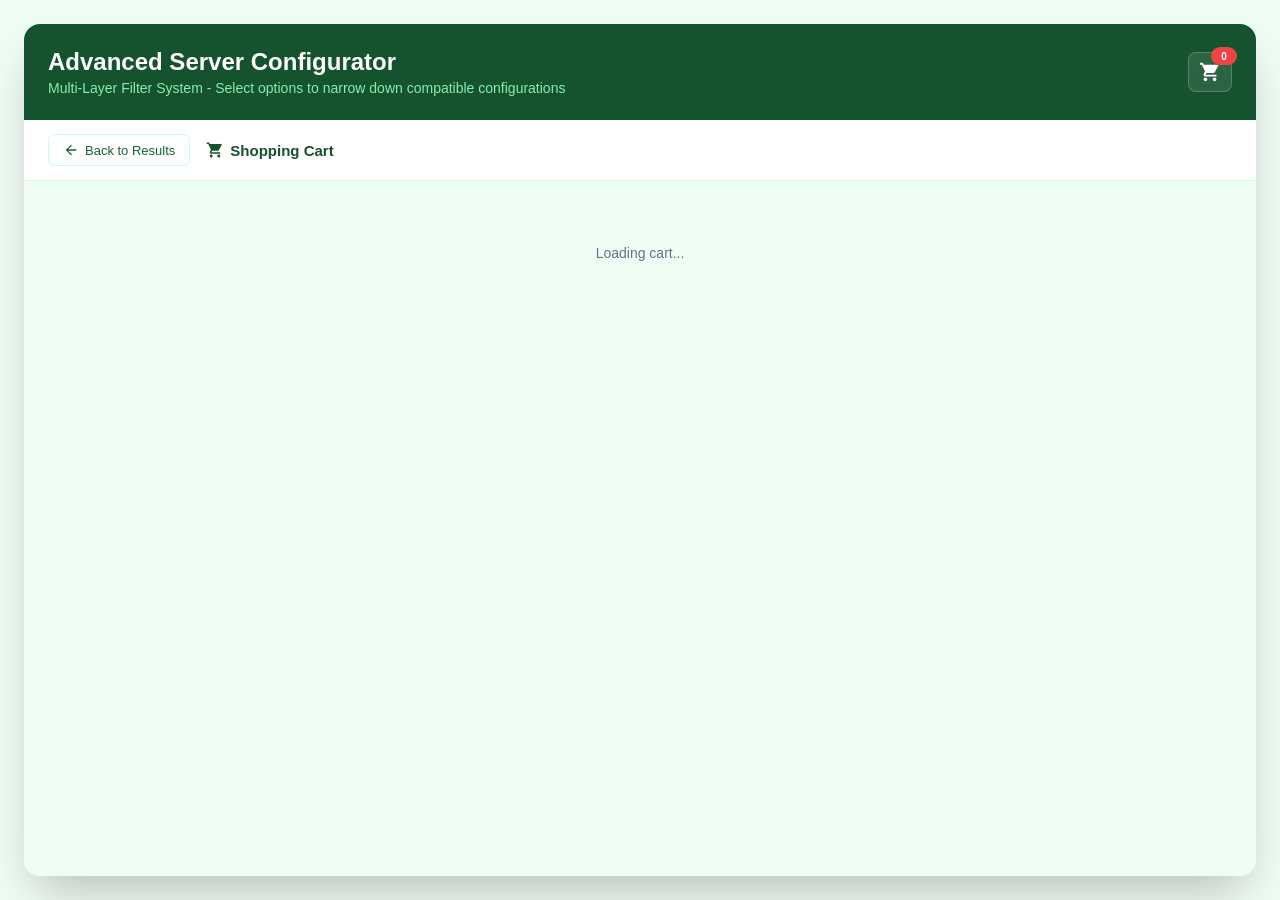
==== cart.html @ d04871ca "refactor: split SPA into 3 pages with green theme and UI fixes - Split single-page app into index.ht" ====
<!DOCTYPE html>
<html lang="zh-TW">
<head>
    <meta charset="UTF-8">
    <title>Server Configurator - Shopping Cart</title>
    <link rel="stylesheet" href="styles.css">
    <script src="https://cdn.sheetjs.com/xlsx-0.20.3/package/dist/xlsx.full.min.js"></script>
    <script src="app.js"></script>
</head>
<body>
    <div class="configurator-wrapper">
        <div class="configurator-header">
            <div class="header-content">
                <div>
                    <h1>Advanced Server Configurator</h1>
                    <p>Multi-Layer Filter System - Select options to narrow down compatible configurations</p>
                </div>
                <button class="cart-icon-btn" onclick="window.location.href='cart.html'" title="Shopping Cart">
                    <svg xmlns="http://www.w3.org/2000/svg" viewBox="0 0 24 24" width="22" height="22" fill="#fff">
                        <path d="M7 18c-1.1 0-1.99.9-1.99 2S5.9 22 7 22s2-.9 2-2-.9-2-2-2zM1 2v2h2l3.6 7.59-1.35 2.45c-.16.28-.25.61-.25.96 0 1.1.9 2 2 2h12v-2H7.42c-.14 0-.25-.11-.25-.25l.03-.12.9-1.63h7.45c.75 0 1.41-.41 1.75-1.03l3.58-6.49A1.003 1.003 0 0 0 20 4H5.21l-.94-2H1zm16 16c-1.1 0-1.99.9-1.99 2s.89 2 1.99 2 2-.9 2-2-.9-2-2-2z"/>
                    </svg>
                    <span class="cart-badge" id="cart-badge">0</span>
                </button>
            </div>
        </div>

        <div class="configurator-body">
            <div id="page-cart" style="display: flex; flex-direction: column; flex: 1; min-height: 0;">
                <div class="page-toolbar">
                    <button class="toolbar-back-btn" onclick="window.location.href='index.html'">
                        <svg xmlns="http://www.w3.org/2000/svg" viewBox="0 0 24 24" width="16" height="16" fill="currentColor"><path d="M20 11H7.83l5.59-5.59L12 4l-8 8 8 8 1.41-1.41L7.83 13H20v-2z"/></svg>
                        Back to Results
                    </button>
                    <span class="toolbar-title">
                        <svg xmlns="http://www.w3.org/2000/svg" viewBox="0 0 24 24" width="18" height="18" fill="currentColor"><path d="M7 18c-1.1 0-1.99.9-1.99 2S5.9 22 7 22s2-.9 2-2-.9-2-2-2zM1 2v2h2l3.6 7.59-1.35 2.45c-.16.28-.25.61-.25.96 0 1.1.9 2 2 2h12v-2H7.42c-.14 0-.25-.11-.25-.25l.03-.12.9-1.63h7.45c.75 0 1.41-.41 1.75-1.03l3.58-6.49A1.003 1.003 0 0 0 20 4H5.21l-.94-2H1zm16 16c-1.1 0-1.99.9-1.99 2s.89 2 1.99 2 2-.9 2-2-.9-2-2-2z"/></svg>
                        Shopping Cart
                    </span>
                </div>
                <div class="page-scroll-area" id="cart-content">
                    <div class="loading-indicator">Loading cart...</div>
                </div>
            </div>
        </div>
    </div>

<script>
// ============================================
// Initialize Cart Page
// ============================================
function initCart() {
    updateCartBadge();
    renderCart();
}

// ============================================
// Cart Rendering
// ============================================
function renderCart() {
    const content = document.getElementById('cart-content');
    if (cartItems.length === 0) {
        content.innerHTML = `<div class="cart-empty">
            <svg xmlns="http://www.w3.org/2000/svg" viewBox="0 0 24 24" width="56" height="56" fill="#cbd5e1">
                <path d="M7 18c-1.1 0-1.99.9-1.99 2S5.9 22 7 22s2-.9 2-2-.9-2-2-2zM1 2v2h2l3.6 7.59-1.35 2.45c-.16.28-.25.61-.25.96 0 1.1.9 2 2 2h12v-2H7.42c-.14 0-.25-.11-.25-.25l.03-.12.9-1.63h7.45c.75 0 1.41-.41 1.75-1.03l3.58-6.49A1.003 1.003 0 0 0 20 4H5.21l-.94-2H1zm16 16c-1.1 0-1.99.9-1.99 2s.89 2 1.99 2 2-.9 2-2-.9-2-2-2z"/>
            </svg>
            <p style="font-size:15px;font-weight:600;color:#475569;margin:12px 0 4px;">Your cart is empty</p>
            <p style="font-size:13px;color:#94a3b8;margin:0;">Configure a server model and save it to your cart.</p>
            <button class="btn btn-submit" onclick="window.location.href='index.html'" style="margin-top:16px;">Browse Models</button>
        </div>`;
        return;
    }

    const lm = buildLabelMap();
    const confirmed = cartItems.filter(i => i.status === 'confirmed').length;
    const drafts = cartItems.filter(i => i.status === 'draft').length;

    let html = `<div class="cart-stats">
        <span>${cartItems.length} item(s)</span>
        <span><span style="color:#16a34a;font-weight:500;">${confirmed} confirmed</span> &middot; <span style="color:#d97706;font-weight:500;">${drafts} draft(s)</span></span>
    </div>`;

    cartItems.forEach((item, i) => {
        const product = products.find(p => p.id === item.productId);
        if (!product) return;
        const gpuText = product.gpus > 0 ? product.gpus + '\u00d7 ' + getLabel(lm, 'gpuType', product.gpuType) : 'No GPU';
        const statusCls = item.status === 'confirmed' ? 'badge-confirmed' : 'badge-draft';
        const statusTxt = item.status === 'confirmed' ? 'Confirmed' : 'Draft';

        let configRows = '';
        configSectionDefs.forEach(def => {
            const val = item.config[def.key];
            let displayText;
            if (def.key === 'dimm' && product.dimmSlots === 0) {
                displayText = 'Integrated';
            } else {
                displayText = resolveConfigSummary(def.key, val);
            }
            configRows += `<tr><td class="cart-cfg-label">${def.name}</td><td>${displayText}</td></tr>`;
        });

        html += `<div class="cart-item">
            <div class="cart-item-top">
                <div class="cart-item-title">
                    <strong>${item.productId}</strong>
                    <span class="cart-status-badge ${statusCls}">${statusTxt}</span>
                </div>
                <div class="cart-item-actions">
                    ${item.status === 'draft' ? `<button class="cart-btn-icon cart-btn-confirm" onclick="confirmCartItem(${i})" title="Confirm"><svg xmlns="http://www.w3.org/2000/svg" viewBox="0 0 24 24" width="14" height="14" fill="currentColor"><path d="M9 16.17L4.83 12l-1.42 1.41L9 19 21 7l-1.41-1.41z"/></svg></button>` : ''}
                    <button class="cart-btn-icon cart-btn-edit" onclick="editCartItem(${i})" title="Edit"><svg xmlns="http://www.w3.org/2000/svg" viewBox="0 0 24 24" width="14" height="14" fill="currentColor"><path d="M3 17.25V21h3.75L17.81 9.94l-3.75-3.75L3 17.25zM20.71 7.04a.996.996 0 0 0 0-1.41l-2.34-2.34a.996.996 0 0 0-1.41 0l-1.83 1.83 3.75 3.75 1.83-1.83z"/></svg></button>
                    <button class="cart-btn-icon cart-btn-del" onclick="removeCartItem(${i})" title="Remove"><svg xmlns="http://www.w3.org/2000/svg" viewBox="0 0 24 24" width="14" height="14" fill="currentColor"><path d="M6 19c0 1.1.9 2 2 2h8c1.1 0 2-.9 2-2V7H6v12zM19 4h-3.5l-1-1h-5l-1 1H5v2h14V4z"/></svg></button>
                </div>
            </div>
            <div class="cart-item-badges">
                <span class="result-badge platform">${getLabel(lm, 'platform', product.platform)}</span>
                <span class="result-badge vendor">${getLabel(lm, 'vendor', product.vendor)}</span>
                <span class="result-badge form-factor">${getLabel(lm, 'formFactor', product.formFactor)}</span>
                <span class="result-badge cooling">${getLabel(lm, 'cooling', product.cooling)}</span>
                <span style="font-size:11px;color:#64748b;">${gpuText}</span>
            </div>
            <table class="cart-config-table">
                ${configRows}
            </table>
            <div class="cart-item-time">Updated: ${new Date(item.timestamp).toLocaleString()}</div>
        </div>`;
    });

    content.innerHTML = html;
}

// ============================================
// Cart Actions
// ============================================
function removeCartItem(index) {
    cartItems.splice(index, 1);
    persistCart();
    renderCart();
}

function editCartItem(index) {
    const item = cartItems[index];
    window.location.href = 'configure.html?product=' + encodeURIComponent(item.productId) + '&edit=' + index;
}

function confirmCartItem(index) {
    cartItems[index].status = 'confirmed';
    cartItems[index].timestamp = new Date().toISOString();
    persistCart();
    renderCart();
}

// ============================================
// Start
// ============================================
loadData(initCart);
</script>
</body>
</html>
---- styles.css ----
/* ============================================
   Server Configurator - Styles (Light Green Theme)
   ============================================ */

/* Body */
body {
    background-color: #f0fdf4;
    padding: 24px;
    margin: 0;
    font-family: -apple-system, BlinkMacSystemFont, 'Segoe UI', Roboto, sans-serif;
    overflow: hidden;
    height: 100vh;
    box-sizing: border-box;
}

/* Layout */
.configurator-wrapper {
    max-width: 1400px;
    margin: 0 auto;
    background: #fff;
    box-shadow: 0 25px 50px -12px rgba(0, 0, 0, 0.25);
    border-radius: 16px;
    overflow: hidden;
    display: flex;
    flex-direction: column;
    height: calc(100vh - 48px);
}

.configurator-header {
    background-color: #14532d;
    padding: 24px;
    color: #fff;
}

.header-content {
    display: flex;
    justify-content: space-between;
    align-items: center;
}

.configurator-header h1 {
    font-size: 1.5rem;
    font-weight: 700;
    margin: 0;
}

.configurator-header p {
    color: #86efac;
    font-size: 0.875rem;
    margin: 4px 0 0 0;
}

/* Cart Icon */
.cart-icon-btn {
    position: relative;
    background: rgba(255,255,255,0.1);
    border: 1px solid rgba(255,255,255,0.2);
    border-radius: 8px;
    padding: 8px 10px;
    cursor: pointer;
    transition: all 0.2s ease;
    display: flex;
    align-items: center;
}

.cart-icon-btn:hover {
    background: rgba(255,255,255,0.2);
}

.cart-badge {
    position: absolute;
    top: -6px;
    right: -6px;
    background: #ef4444;
    color: #fff;
    font-size: 10px;
    font-weight: 700;
    min-width: 18px;
    height: 18px;
    border-radius: 9px;
    display: flex;
    align-items: center;
    justify-content: center;
    padding: 0 4px;
}

/* Two-column body */
.configurator-body {
    display: flex;
    gap: 0;
    flex: 1;
    min-height: 0;
}

/* ============================================
   PAGE 1: Filter + Results
   ============================================ */

/* Left: Filter Panel */
.filter-panel {
    width: 340px;
    min-width: 340px;
    padding: 20px;
    border-right: 1px solid #d1fae5;
    overflow-y: auto;
    max-height: calc(100vh - 120px);
}

/* Right: Results Panel */
.results-panel {
    flex: 1;
    padding: 20px 24px;
    overflow-y: auto;
    max-height: calc(100vh - 120px);
    background-color: #f0fdf4;
}

/* Filter Header */
.filter-header {
    display: flex;
    justify-content: space-between;
    align-items: center;
    padding: 0 0 12px 0;
    border-bottom: 1px solid #d1fae5;
    margin-bottom: 12px;
}

.filter-title {
    font-size: 18px;
    font-weight: 700;
    color: #14532d;
}

.filter-reset-btn {
    background: none;
    border: 1px solid #a7f3d0;
    padding: 6px 16px;
    border-radius: 6px;
    color: #166534;
    font-size: 13px;
    cursor: pointer;
    transition: all 0.2s ease;
}

.filter-reset-btn:hover {
    background-color: #dcfce7;
    color: #14532d;
    border-color: #86efac;
}

/* Filter Tags */
.filter-tags-container { margin-bottom: 12px; }
.filter-tags-list { display: flex; flex-wrap: wrap; gap: 6px; }

.filter-tag {
    display: inline-flex;
    align-items: center;
    gap: 5px;
    padding: 3px 9px;
    background-color: #dcfce7;
    color: #166534;
    border-radius: 16px;
    font-size: 11px;
    font-weight: 500;
    cursor: pointer;
    transition: all 0.2s ease;
    border: none;
}

.filter-tag:hover { background-color: #bbf7d0; }
.filter-tag .tag-remove { width: 12px; height: 12px; fill: #166534; }
.filter-tag:hover .tag-remove { fill: #14532d; }

/* Product Count */
.product-count {
    padding: 8px 0;
    font-size: 13px;
    color: #64748b;
    border-bottom: 1px solid #d1fae5;
    margin-bottom: 10px;
}
.product-count strong { color: #14532d; }

/* Filter Option Container */
.filter-option-container { display: flex; flex-direction: column; gap: 6px; }

/* Filter Category */
.product-filter-category {
    border: 1px solid #d1fae5;
    border-radius: 8px;
    overflow: hidden;
}

.product-category-title {
    display: flex;
    justify-content: space-between;
    align-items: center;
    padding: 10px 14px;
    background-color: #f0fdf4;
    cursor: pointer;
    font-weight: 600;
    color: #166534;
    user-select: none;
}

.product-category-title:hover { background-color: #dcfce7; }
.product-category-name { font-size: 13px; }

.filter-icon {
    width: 14px;
    height: 14px;
    fill: #16a34a;
    transition: transform 0.3s ease;
}

.filter-icon.rotate { transform: rotate(180deg); }

/* Sub Menu */
.product-sub-menu {
    display: none;
    flex-direction: column;
    padding: 6px 0;
    margin: 0;
    list-style: none;
    background-color: #fff;
}

.product-sub-menu.active {
    display: flex;
    max-height: 240px;
    overflow-y: auto;
}

.product-sub-menu::-webkit-scrollbar { width: 4px; }
.product-sub-menu::-webkit-scrollbar-track { background: transparent; }
.product-sub-menu::-webkit-scrollbar-thumb { background-color: #a7f3d0; border-radius: 2px; }

.product-filter-item { padding: 3px 14px; }

/* Checkbox */
.gbt-checkbox-wrapper { display: block; }

.gbt-main-checkbox-label {
    display: flex;
    align-items: center;
    gap: 8px;
    cursor: pointer;
    font-size: 13px;
    color: #475569;
    transition: color 0.2s ease;
}

.gbt-main-checkbox-label:hover { color: #14532d; }

.gbt-main-checkbox-container {
    position: relative;
    display: flex;
    align-items: center;
    justify-content: center;
    width: 16px;
    height: 16px;
    flex-shrink: 0;
    border: 2px solid #a7f3d0;
    border-radius: 3px;
    background-color: #fff;
    transition: all 0.2s ease;
}

.gbt-main-checkbox {
    position: absolute;
    opacity: 0;
    width: 100%;
    height: 100%;
    cursor: pointer;
    z-index: 1;
}

.gbt-main-checkbox-check { display: none; pointer-events: none; }
.gbt-main-checkbox:checked + .gbt-main-checkbox-check { display: block; }

.gbt-main-checkbox:checked ~ .gbt-main-checkbox-container,
.gbt-main-checkbox-container:has(.gbt-main-checkbox:checked) {
    background-color: #22c55e;
    border-color: #22c55e;
}

.gbt-main-checkbox-label-text { flex: 1; }

/* Disabled */
.product-filter-item.disabled { opacity: 0.4; pointer-events: none; }
.product-filter-item.disabled .gbt-main-checkbox-label { cursor: not-allowed; color: #94a3b8; }
.product-filter-item.disabled .gbt-main-checkbox-container { background-color: #f1f5f9; border-color: #e2e8f0; }

/* Active Category */
.filter-category-active .product-category-title { background-color: #dcfce7; }
.filter-category-active .filter-icon { transform: rotate(180deg); }

/* Count Badge */
.filter-count-badge {
    display: inline-flex;
    align-items: center;
    justify-content: center;
    min-width: 18px;
    height: 18px;
    padding: 0 5px;
    background-color: #22c55e;
    color: #fff;
    border-radius: 9px;
    font-size: 10px;
    font-weight: 600;
    margin-left: 6px;
}

.option-count {
    font-size: 11px;
    color: #94a3b8;
    margin-left: auto;
    padding-left: 6px;
    white-space: nowrap;
}

/* ============================================
   Results Table
   ============================================ */
.results-header {
    display: flex;
    justify-content: space-between;
    align-items: center;
    margin-bottom: 16px;
    padding-bottom: 12px;
    border-bottom: 1px solid #d1fae5;
}

.results-header h3 { font-size: 18px; font-weight: 700; color: #14532d; margin: 0; }
.results-count { font-size: 13px; color: #64748b; }
.results-count strong { color: #14532d; }

.results-table {
    width: 100%;
    border-collapse: separate;
    border-spacing: 0;
    font-size: 13px;
}

.results-table thead th {
    position: sticky;
    top: 0;
    background-color: #f0fdf4;
    padding: 10px 12px;
    text-align: left;
    font-weight: 600;
    color: #166534;
    font-size: 11px;
    text-transform: uppercase;
    letter-spacing: 0.05em;
    border-bottom: 2px solid #d1fae5;
    white-space: nowrap;
}

.results-table tbody tr { transition: background-color 0.15s ease; }
.results-table tbody tr:hover { background-color: #f0fdf4; }

.results-table tbody td {
    padding: 9px 12px;
    border-bottom: 1px solid #d1fae5;
    color: #334155;
    white-space: nowrap;
}

.results-table tbody td:first-child { font-weight: 600; color: #0f172a; }

.result-row-clickable { cursor: pointer; }

.result-arrow-cell {
    color: #94a3b8;
    text-align: center;
    width: 36px;
}

.result-row-clickable:hover .result-arrow-cell { color: #22c55e; }

/* Result badge */
.result-badge {
    display: inline-block;
    padding: 2px 8px;
    background-color: #f0fdf4;
    border-radius: 4px;
    font-size: 11px;
    color: #64748b;
    white-space: nowrap;
}

.result-badge.platform { background-color: #dcfce7; color: #166534; }
.result-badge.vendor { background-color: #fce7f3; color: #9d174d; }
.result-badge.gpu { background-color: #dbeafe; color: #1e40af; }
.result-badge.cooling { background-color: #fef3c7; color: #92400e; }
.result-badge.form-factor { background-color: #ede9fe; color: #5b21b6; }

/* Empty & loading */
.results-empty { text-align: center; padding: 60px 20px; color: #94a3b8; }
.results-empty svg { width: 48px; height: 48px; fill: #a7f3d0; margin-bottom: 12px; }
.results-empty p { font-size: 14px; margin: 0; }
.loading-indicator { text-align: center; padding: 40px 20px; color: #64748b; font-size: 14px; }

/* ============================================
   PAGE 2 & 3: Shared toolbar / layout
   ============================================ */
.page-toolbar {
    display: flex;
    align-items: center;
    gap: 16px;
    padding: 14px 24px;
    background: #fff;
    border-bottom: 1px solid #d1fae5;
    flex-shrink: 0;
}

.toolbar-back-btn {
    display: inline-flex;
    align-items: center;
    gap: 6px;
    background: none;
    border: 1px solid #d1fae5;
    padding: 7px 14px;
    border-radius: 6px;
    color: #166534;
    font-size: 13px;
    font-weight: 500;
    cursor: pointer;
    transition: all 0.15s ease;
}

.toolbar-back-btn:hover { background: #dcfce7; color: #14532d; border-color: #86efac; }

.toolbar-title {
    display: flex;
    align-items: center;
    gap: 6px;
    font-size: 15px;
    font-weight: 700;
    color: #14532d;
}

.page-scroll-area {
    flex: 1;
    overflow-y: auto;
    padding: 24px;
    background: #f0fdf4;
}

.page-action-bar {
    display: flex;
    justify-content: flex-end;
    align-items: center;
    gap: 10px;
    padding: 14px 24px;
    background: #fff;
    border-top: 1px solid #d1fae5;
    flex-shrink: 0;
}

/* Buttons */
.btn {
    display: inline-flex;
    align-items: center;
    gap: 6px;
    padding: 9px 20px;
    border-radius: 6px;
    font-size: 13px;
    font-weight: 600;
    cursor: pointer;
    transition: all 0.15s ease;
    border: none;
}

.btn-cancel { background: #fff; border: 1px solid #d1fae5; color: #64748b; }
.btn-cancel:hover { background: #f0fdf4; color: #334155; }
.btn-draft { background: #fef3c7; color: #92400e; border: 1px solid #fcd34d; }
.btn-draft:hover { background: #fde68a; }
.btn-submit { background: #22c55e; color: #fff; }
.btn-submit:hover { background: #16a34a; }

/* ============================================
   PAGE 2: Configuration sections
   ============================================ */
.config-summary-card {
    background: #14532d;
    color: #fff;
    padding: 20px 24px;
    border-radius: 8px;
    margin-bottom: 16px;
}

.config-summary-name { font-size: 24px; font-weight: 800; margin-bottom: 8px; }

.config-summary-badges {
    display: flex;
    gap: 6px;
    margin-bottom: 8px;
    flex-wrap: wrap;
}

.config-summary-detail { font-size: 14px; color: #86efac; }

/* Config Section (accordion) */
.config-section {
    background: #fff;
    border: 1px solid #d1fae5;
    border-radius: 8px;
    margin-bottom: 8px;
    overflow: hidden;
}

.config-section-header {
    display: flex;
    align-items: center;
    padding: 14px 18px;
    cursor: pointer;
    user-select: none;
    gap: 12px;
}

.config-section-header:hover { background: #f0fdf4; }

.config-section-label {
    font-size: 16px;
    font-weight: 600;
    color: #14532d;
    white-space: nowrap;
}

.config-section-value {
    flex: 1;
    text-align: center;
    font-size: 14px;
    color: #64748b;
    overflow: hidden;
    text-overflow: ellipsis;
    white-space: nowrap;
}

.config-section-chevron {
    width: 14px;
    height: 14px;
    fill: #16a34a;
    flex-shrink: 0;
    transition: transform 0.2s ease;
}

.config-section.open .config-section-chevron { transform: rotate(180deg); }
.config-section.open .config-section-header { background: #f0fdf4; border-bottom: 1px solid #d1fae5; }

.config-section-body { display: none; }
.config-section.open .config-section-body { display: block; }
.config-option-list { padding: 4px 0; }

/* Config option (radio row) */
.config-option {
    display: flex;
    align-items: flex-start;
    gap: 10px;
    padding: 12px 18px;
    cursor: pointer;
    transition: background 0.1s ease;
    border-bottom: 1px solid #f0fdf4;
}

.config-option:last-child { border-bottom: none; }
.config-option:hover { background: #f0fdf4; }
.config-option.selected { background: #f0fdf4; }

.config-option input[type="radio"],
.config-option input[type="checkbox"] { display: none; }

.radio-dot {
    width: 18px;
    height: 18px;
    border: 2px solid #a7f3d0;
    border-radius: 50%;
    flex-shrink: 0;
    margin-top: 2px;
    position: relative;
    transition: border-color 0.15s ease;
    box-sizing: border-box;
}

.config-option.selected .radio-dot,
.config-option input[type="radio"]:checked ~ .radio-dot {
    border-color: #22c55e;
}

.config-option.selected .radio-dot::after,
.config-option input[type="radio"]:checked ~ .radio-dot::after {
    content: '';
    position: absolute;
    top: 50%;
    left: 50%;
    transform: translate(-50%, -50%);
    width: 8px;
    height: 8px;
    background: #22c55e;
    border-radius: 50%;
}

/* Checkbox dot (for multi/optional) */
.checkbox-dot {
    width: 18px;
    height: 18px;
    border: 2px solid #a7f3d0;
    border-radius: 3px;
    flex-shrink: 0;
    margin-top: 2px;
    display: flex;
    align-items: center;
    justify-content: center;
    transition: all 0.15s ease;
    box-sizing: border-box;
}

.checkbox-check-icon { display: none; }

.config-option.selected .checkbox-dot {
    background: #22c55e;
    border-color: #22c55e;
}

.config-option.selected .checkbox-check-icon { display: block; }

/* Quantity input */
.config-option-qty {
    display: flex;
    align-items: center;
    gap: 6px;
    margin-left: auto;
    flex-shrink: 0;
    padding-left: 12px;
}

.qty-label {
    font-size: 12px;
    color: #94a3b8;
    font-weight: 500;
    white-space: nowrap;
}

.qty-input {
    width: 52px;
    padding: 4px 6px;
    border: 1px solid #d1fae5;
    border-radius: 4px;
    font-size: 13px;
    color: #14532d;
    text-align: center;
    background: #fff;
    transition: border-color 0.15s ease;
}

.qty-input:focus {
    outline: none;
    border-color: #22c55e;
    box-shadow: 0 0 0 2px rgba(34, 197, 94, 0.15);
}

.qty-input:disabled {
    background: #f0fdf4;
    color: #94a3b8;
    cursor: not-allowed;
    border-color: #f0fdf4;
}

/* Section type badge */
.config-section-type-badge {
    display: inline-block;
    padding: 1px 7px;
    border-radius: 8px;
    font-size: 11px;
    font-weight: 600;
    text-transform: uppercase;
    letter-spacing: 0.03em;
    flex-shrink: 0;
}

.config-type-single { background: #dcfce7; color: #166534; }
.config-type-multi { background: #dbeafe; color: #1e40af; }
.config-type-optional { background: #f3e8ff; color: #7c3aed; }

.config-option-text { flex: 1; min-width: 0; }
.config-option-name { font-size: 15px; font-weight: 600; color: #14532d; }
.config-option-desc { font-size: 13px; color: #64748b; margin-top: 1px; }

/* ============================================
   PAGE 3: Cart
   ============================================ */
.cart-empty {
    display: flex;
    flex-direction: column;
    align-items: center;
    padding: 60px 20px;
    text-align: center;
}

.cart-stats {
    display: flex;
    justify-content: space-between;
    align-items: center;
    padding: 10px 14px;
    background: #fff;
    border: 1px solid #d1fae5;
    border-radius: 8px;
    margin-bottom: 12px;
    font-size: 13px;
    color: #475569;
}

.cart-item {
    background: #fff;
    border: 1px solid #d1fae5;
    border-radius: 8px;
    padding: 14px 18px;
    margin-bottom: 10px;
}

.cart-item:hover { box-shadow: 0 2px 8px rgba(0,0,0,0.04); }

.cart-item-top {
    display: flex;
    justify-content: space-between;
    align-items: center;
    margin-bottom: 8px;
}

.cart-item-title {
    display: flex;
    align-items: center;
    gap: 8px;
    font-size: 15px;
    color: #0f172a;
}

.cart-status-badge {
    display: inline-block;
    padding: 2px 8px;
    border-radius: 10px;
    font-size: 10px;
    font-weight: 600;
    text-transform: uppercase;
    letter-spacing: 0.04em;
}

.badge-confirmed { background: #dcfce7; color: #15803d; }
.badge-draft { background: #fef3c7; color: #b45309; }

.cart-item-actions { display: flex; gap: 4px; }

.cart-btn-icon {
    display: flex;
    align-items: center;
    justify-content: center;
    width: 28px;
    height: 28px;
    border: 1px solid #d1fae5;
    border-radius: 5px;
    background: #fff;
    cursor: pointer;
    transition: all 0.15s ease;
}

.cart-btn-confirm { color: #16a34a; }
.cart-btn-confirm:hover { background: #dcfce7; border-color: #86efac; }
.cart-btn-edit { color: #22c55e; }
.cart-btn-edit:hover { background: #f0fdf4; border-color: #86efac; }
.cart-btn-del { color: #ef4444; }
.cart-btn-del:hover { background: #fef2f2; border-color: #fca5a5; }

.cart-item-badges {
    display: flex;
    align-items: center;
    gap: 5px;
    margin-bottom: 10px;
    flex-wrap: wrap;
}

.cart-config-table {
    width: 100%;
    font-size: 12px;
    border-collapse: collapse;
    background: #f0fdf4;
    border-radius: 6px;
    overflow: hidden;
    margin-bottom: 6px;
}

.cart-config-table td { padding: 5px 12px; border-bottom: 1px solid #dcfce7; color: #334155; }
.cart-config-table tr:last-child td { border-bottom: none; }

.cart-cfg-label {
    width: 100px;
    font-weight: 600;
    color: #166534;
    font-size: 11px;
    text-transform: uppercase;
    letter-spacing: 0.04em;
}

.cart-item-time { font-size: 11px; color: #94a3b8; text-align: right; }

/* ============================================
   PCIe Slot Panel
   ============================================ */
.pcie-slot-section {
    background: #f0fdf4;
    border: 1px solid #d1fae5;
    border-radius: 8px;
    padding: 16px;
    margin-top: 12px;
}
.pcie-slot-section.pcie-has-warnings {
    border-color: #fbbf24;
    background: #fffbeb;
}
.pcie-slot-header {
    display: flex;
    justify-content: space-between;
    align-items: center;
    margin-bottom: 12px;
}
.pcie-slot-title {
    font-size: 13px;
    font-weight: 600;
    color: #166534;
}
.pcie-slot-count {
    font-size: 12px;
    color: #64748b;
    font-weight: 500;
}
.pcie-warnings {
    margin-bottom: 12px;
}
.pcie-warning-item {
    display: flex;
    align-items: center;
    gap: 6px;
    font-size: 12px;
    color: #b45309;
    font-weight: 500;
    padding: 6px 10px;
    background: #fef3c7;
    border-radius: 4px;
    margin-bottom: 4px;
}
.pcie-slot-grid {
    display: grid;
    grid-template-columns: repeat(auto-fill, minmax(200px, 1fr));
    gap: 8px;
}
.pcie-slot-item {
    border: 1px solid #d1fae5;
    border-radius: 6px;
    padding: 8px 12px;
    background: #fff;
}
.pcie-slot-item.pcie-slot-occupied {
    border-color: #86efac;
    background: #f0fdf4;
}
.pcie-slot-item.pcie-slot-empty {
    border-color: #d1fae5;
    background: #fff;
}
.pcie-slot-item.pcie-slot-overflow {
    border-color: #fca5a5;
    background: #fef2f2;
}
.pcie-slot-type {
    font-size: 10px;
    font-weight: 600;
    color: #64748b;
    text-transform: uppercase;
    letter-spacing: 0.04em;
    margin-bottom: 2px;
}
.pcie-slot-overflow .pcie-slot-type {
    color: #dc2626;
}
.pcie-slot-label {
    font-size: 12px;
    color: #334155;
    font-weight: 500;
    white-space: nowrap;
    overflow: hidden;
    text-overflow: ellipsis;
}
.pcie-slot-empty .pcie-slot-label {
    color: #94a3b8;
    font-style: italic;
}
.pcie-slot-overflow .pcie-slot-label {
    color: #dc2626;
}

/* ============================================
   Responsive
   ============================================ */
@media (max-width: 900px) {
    #page-main { flex-direction: column !important; }
    .filter-panel { width: 100%; min-width: auto; border-right: none; border-bottom: 1px solid #d1fae5; max-height: none; }
    .results-panel { max-height: none; }
}
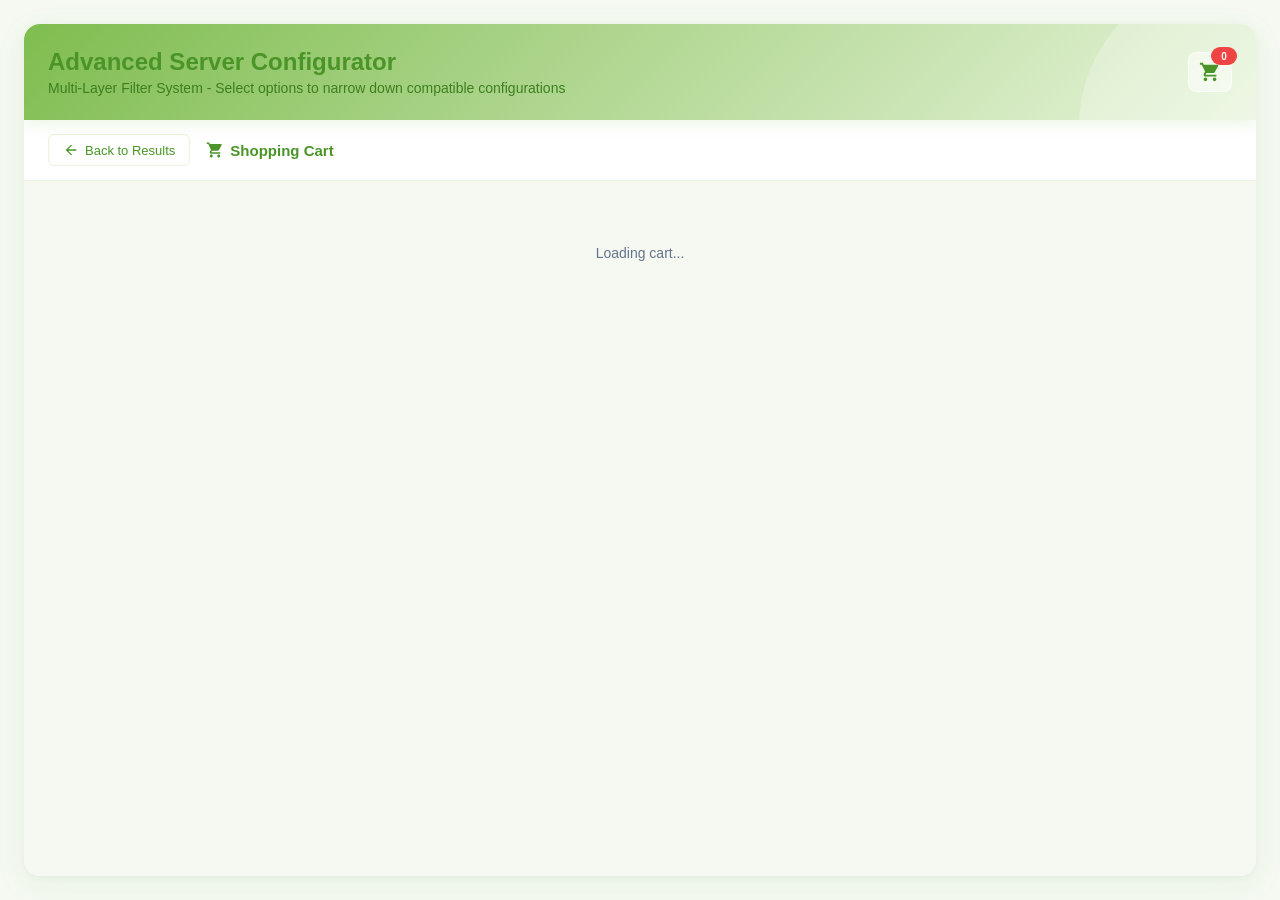
==== commit 9c4c42f0: "style: apply XLS_Consolidator color scheme with CSS variables Reference: github.com/adam-yt-lee/XLS_" ====
--- a/cart.html
+++ b/cart.html
@@ -3,9 +3,9 @@
 <head>
     <meta charset="UTF-8">
     <title>Server Configurator - Shopping Cart</title>
-    <link rel="stylesheet" href="styles.css">
+    <link rel="stylesheet" href="styles.css?v=3">
     <script src="https://cdn.sheetjs.com/xlsx-0.20.3/package/dist/xlsx.full.min.js"></script>
-    <script src="app.js"></script>
+    <script src="app.js?v=3"></script>
 </head>
 <body>
     <div class="configurator-wrapper">
@@ -16,7 +16,7 @@
                     <p>Multi-Layer Filter System - Select options to narrow down compatible configurations</p>
                 </div>
                 <button class="cart-icon-btn" onclick="window.location.href='cart.html'" title="Shopping Cart">
-                    <svg xmlns="http://www.w3.org/2000/svg" viewBox="0 0 24 24" width="22" height="22" fill="#fff">
+                    <svg xmlns="http://www.w3.org/2000/svg" viewBox="0 0 24 24" width="22" height="22" fill="#4a9428">
                         <path d="M7 18c-1.1 0-1.99.9-1.99 2S5.9 22 7 22s2-.9 2-2-.9-2-2-2zM1 2v2h2l3.6 7.59-1.35 2.45c-.16.28-.25.61-.25.96 0 1.1.9 2 2 2h12v-2H7.42c-.14 0-.25-.11-.25-.25l.03-.12.9-1.63h7.45c.75 0 1.41-.41 1.75-1.03l3.58-6.49A1.003 1.003 0 0 0 20 4H5.21l-.94-2H1zm16 16c-1.1 0-1.99.9-1.99 2s.89 2 1.99 2 2-.9 2-2-.9-2-2-2z"/>
                     </svg>
                     <span class="cart-badge" id="cart-badge">0</span>
--- a/styles.css
+++ b/styles.css
@@ -1,10 +1,21 @@
 /* ============================================
-   Server Configurator - Styles (Light Green Theme)
+   Server Configurator - Styles
+   Color scheme from XLS_Consolidator reference
    ============================================ */
+
+:root {
+    --primary-green: #5CAB32;
+    --dark-green: #4a9428;
+    --light-green: #7FBD4F;
+    --pale-green: #E8F4DC;
+    --accent-green: #3d7f1f;
+    --light-bg: #F5F9F2;
+    --lighter-bg: #FAFCF8;
+}
 
 /* Body */
 body {
-    background-color: #f0fdf4;
+    background-color: var(--light-bg);
     padding: 24px;
     margin: 0;
     font-family: -apple-system, BlinkMacSystemFont, 'Segoe UI', Roboto, sans-serif;
@@ -18,7 +29,7 @@
     max-width: 1400px;
     margin: 0 auto;
     background: #fff;
-    box-shadow: 0 25px 50px -12px rgba(0, 0, 0, 0.25);
+    box-shadow: 0 8px 32px rgba(92, 171, 50, 0.08), 0 2px 8px rgba(0, 0, 0, 0.04);
     border-radius: 16px;
     overflow: hidden;
     display: flex;
@@ -27,25 +38,43 @@
 }
 
 .configurator-header {
-    background-color: #14532d;
+    background: linear-gradient(135deg, var(--light-green) 0%, var(--pale-green) 100%);
     padding: 24px;
-    color: #fff;
+    color: var(--dark-green);
+    position: relative;
+    overflow: hidden;
+    box-shadow: 0 4px 16px rgba(92, 171, 50, 0.12);
+}
+
+.configurator-header::before {
+    content: '';
+    position: absolute;
+    top: -50%;
+    right: -10%;
+    width: 300px;
+    height: 300px;
+    background: rgba(255, 255, 255, 0.25);
+    border-radius: 50%;
+    pointer-events: none;
 }
 
 .header-content {
     display: flex;
     justify-content: space-between;
     align-items: center;
+    position: relative;
+    z-index: 1;
 }
 
 .configurator-header h1 {
     font-size: 1.5rem;
     font-weight: 700;
     margin: 0;
+    color: var(--dark-green);
 }
 
 .configurator-header p {
-    color: #86efac;
+    color: var(--accent-green);
     font-size: 0.875rem;
     margin: 4px 0 0 0;
 }
@@ -53,8 +82,8 @@
 /* Cart Icon */
 .cart-icon-btn {
     position: relative;
-    background: rgba(255,255,255,0.1);
-    border: 1px solid rgba(255,255,255,0.2);
+    background: rgba(255,255,255,0.5);
+    border: 1px solid rgba(255,255,255,0.6);
     border-radius: 8px;
     padding: 8px 10px;
     cursor: pointer;
@@ -64,7 +93,7 @@
 }
 
 .cart-icon-btn:hover {
-    background: rgba(255,255,255,0.2);
+    background: rgba(255,255,255,0.7);
 }
 
 .cart-badge {
@@ -101,9 +130,10 @@
     width: 340px;
     min-width: 340px;
     padding: 20px;
-    border-right: 1px solid #d1fae5;
+    border-right: 1px solid var(--pale-green);
     overflow-y: auto;
     max-height: calc(100vh - 120px);
+    background: var(--lighter-bg);
 }
 
 /* Right: Results Panel */
@@ -112,7 +142,7 @@
     padding: 20px 24px;
     overflow-y: auto;
     max-height: calc(100vh - 120px);
-    background-color: #f0fdf4;
+    background-color: var(--light-bg);
 }
 
 /* Filter Header */
@@ -121,31 +151,31 @@
     justify-content: space-between;
     align-items: center;
     padding: 0 0 12px 0;
-    border-bottom: 1px solid #d1fae5;
+    border-bottom: 1px solid var(--pale-green);
     margin-bottom: 12px;
 }
 
 .filter-title {
     font-size: 18px;
     font-weight: 700;
-    color: #14532d;
+    color: var(--dark-green);
 }
 
 .filter-reset-btn {
     background: none;
-    border: 1px solid #a7f3d0;
+    border: 1px solid var(--pale-green);
     padding: 6px 16px;
     border-radius: 6px;
-    color: #166534;
+    color: var(--dark-green);
     font-size: 13px;
     cursor: pointer;
     transition: all 0.2s ease;
 }
 
 .filter-reset-btn:hover {
-    background-color: #dcfce7;
-    color: #14532d;
-    border-color: #86efac;
+    background-color: var(--pale-green);
+    color: var(--accent-green);
+    border-color: var(--light-green);
 }
 
 /* Filter Tags */
@@ -157,8 +187,8 @@
     align-items: center;
     gap: 5px;
     padding: 3px 9px;
-    background-color: #dcfce7;
-    color: #166534;
+    background-color: var(--pale-green);
+    color: var(--accent-green);
     border-radius: 16px;
     font-size: 11px;
     font-weight: 500;
@@ -167,26 +197,26 @@
     border: none;
 }
 
-.filter-tag:hover { background-color: #bbf7d0; }
-.filter-tag .tag-remove { width: 12px; height: 12px; fill: #166534; }
-.filter-tag:hover .tag-remove { fill: #14532d; }
+.filter-tag:hover { background-color: #cde8b5; }
+.filter-tag .tag-remove { width: 12px; height: 12px; fill: var(--accent-green); }
+.filter-tag:hover .tag-remove { fill: var(--dark-green); }
 
 /* Product Count */
 .product-count {
     padding: 8px 0;
     font-size: 13px;
     color: #64748b;
-    border-bottom: 1px solid #d1fae5;
+    border-bottom: 1px solid var(--pale-green);
     margin-bottom: 10px;
 }
-.product-count strong { color: #14532d; }
+.product-count strong { color: var(--dark-green); }
 
 /* Filter Option Container */
 .filter-option-container { display: flex; flex-direction: column; gap: 6px; }
 
 /* Filter Category */
 .product-filter-category {
-    border: 1px solid #d1fae5;
+    border: 1px solid var(--pale-green);
     border-radius: 8px;
     overflow: hidden;
 }
@@ -196,20 +226,20 @@
     justify-content: space-between;
     align-items: center;
     padding: 10px 14px;
-    background-color: #f0fdf4;
+    background-color: var(--lighter-bg);
     cursor: pointer;
     font-weight: 600;
-    color: #166534;
+    color: var(--dark-green);
     user-select: none;
 }
 
-.product-category-title:hover { background-color: #dcfce7; }
+.product-category-title:hover { background-color: var(--pale-green); }
 .product-category-name { font-size: 13px; }
 
 .filter-icon {
     width: 14px;
     height: 14px;
-    fill: #16a34a;
+    fill: var(--primary-green);
     transition: transform 0.3s ease;
 }
 
@@ -233,7 +263,7 @@
 
 .product-sub-menu::-webkit-scrollbar { width: 4px; }
 .product-sub-menu::-webkit-scrollbar-track { background: transparent; }
-.product-sub-menu::-webkit-scrollbar-thumb { background-color: #a7f3d0; border-radius: 2px; }
+.product-sub-menu::-webkit-scrollbar-thumb { background-color: var(--pale-green); border-radius: 2px; }
 
 .product-filter-item { padding: 3px 14px; }
 
@@ -250,7 +280,7 @@
     transition: color 0.2s ease;
 }
 
-.gbt-main-checkbox-label:hover { color: #14532d; }
+.gbt-main-checkbox-label:hover { color: var(--dark-green); }
 
 .gbt-main-checkbox-container {
     position: relative;
@@ -260,7 +290,7 @@
     width: 16px;
     height: 16px;
     flex-shrink: 0;
-    border: 2px solid #a7f3d0;
+    border: 2px solid var(--pale-green);
     border-radius: 3px;
     background-color: #fff;
     transition: all 0.2s ease;
@@ -280,8 +310,8 @@
 
 .gbt-main-checkbox:checked ~ .gbt-main-checkbox-container,
 .gbt-main-checkbox-container:has(.gbt-main-checkbox:checked) {
-    background-color: #22c55e;
-    border-color: #22c55e;
+    background-color: var(--light-green);
+    border-color: var(--light-green);
 }
 
 .gbt-main-checkbox-label-text { flex: 1; }
@@ -292,7 +322,7 @@
 .product-filter-item.disabled .gbt-main-checkbox-container { background-color: #f1f5f9; border-color: #e2e8f0; }
 
 /* Active Category */
-.filter-category-active .product-category-title { background-color: #dcfce7; }
+.filter-category-active .product-category-title { background-color: var(--pale-green); }
 .filter-category-active .filter-icon { transform: rotate(180deg); }
 
 /* Count Badge */
@@ -303,7 +333,7 @@
     min-width: 18px;
     height: 18px;
     padding: 0 5px;
-    background-color: #22c55e;
+    background-color: var(--light-green);
     color: #fff;
     border-radius: 9px;
     font-size: 10px;
@@ -328,12 +358,12 @@
     align-items: center;
     margin-bottom: 16px;
     padding-bottom: 12px;
-    border-bottom: 1px solid #d1fae5;
-}
-
-.results-header h3 { font-size: 18px; font-weight: 700; color: #14532d; margin: 0; }
+    border-bottom: 3px solid var(--light-green);
+}
+
+.results-header h3 { font-size: 18px; font-weight: 700; color: var(--dark-green); margin: 0; }
 .results-count { font-size: 13px; color: #64748b; }
-.results-count strong { color: #14532d; }
+.results-count strong { color: var(--dark-green); }
 
 .results-table {
     width: 100%;
@@ -345,24 +375,24 @@
 .results-table thead th {
     position: sticky;
     top: 0;
-    background-color: #f0fdf4;
+    background-color: var(--light-bg);
     padding: 10px 12px;
     text-align: left;
     font-weight: 600;
-    color: #166534;
+    color: var(--dark-green);
     font-size: 11px;
     text-transform: uppercase;
     letter-spacing: 0.05em;
-    border-bottom: 2px solid #d1fae5;
+    border-bottom: 2px solid var(--pale-green);
     white-space: nowrap;
 }
 
 .results-table tbody tr { transition: background-color 0.15s ease; }
-.results-table tbody tr:hover { background-color: #f0fdf4; }
+.results-table tbody tr:hover { background-color: var(--lighter-bg); }
 
 .results-table tbody td {
     padding: 9px 12px;
-    border-bottom: 1px solid #d1fae5;
+    border-bottom: 1px solid var(--pale-green);
     color: #334155;
     white-space: nowrap;
 }
@@ -377,20 +407,20 @@
     width: 36px;
 }
 
-.result-row-clickable:hover .result-arrow-cell { color: #22c55e; }
+.result-row-clickable:hover .result-arrow-cell { color: var(--light-green); }
 
 /* Result badge */
 .result-badge {
     display: inline-block;
     padding: 2px 8px;
-    background-color: #f0fdf4;
+    background-color: var(--lighter-bg);
     border-radius: 4px;
     font-size: 11px;
     color: #64748b;
     white-space: nowrap;
 }
 
-.result-badge.platform { background-color: #dcfce7; color: #166534; }
+.result-badge.platform { background-color: var(--pale-green); color: var(--accent-green); }
 .result-badge.vendor { background-color: #fce7f3; color: #9d174d; }
 .result-badge.gpu { background-color: #dbeafe; color: #1e40af; }
 .result-badge.cooling { background-color: #fef3c7; color: #92400e; }
@@ -398,7 +428,7 @@
 
 /* Empty & loading */
 .results-empty { text-align: center; padding: 60px 20px; color: #94a3b8; }
-.results-empty svg { width: 48px; height: 48px; fill: #a7f3d0; margin-bottom: 12px; }
+.results-empty svg { width: 48px; height: 48px; fill: var(--light-green); margin-bottom: 12px; }
 .results-empty p { font-size: 14px; margin: 0; }
 .loading-indicator { text-align: center; padding: 40px 20px; color: #64748b; font-size: 14px; }
 
@@ -411,7 +441,7 @@
     gap: 16px;
     padding: 14px 24px;
     background: #fff;
-    border-bottom: 1px solid #d1fae5;
+    border-bottom: 1px solid var(--pale-green);
     flex-shrink: 0;
 }
 
@@ -420,17 +450,17 @@
     align-items: center;
     gap: 6px;
     background: none;
-    border: 1px solid #d1fae5;
+    border: 1px solid var(--pale-green);
     padding: 7px 14px;
     border-radius: 6px;
-    color: #166534;
+    color: var(--dark-green);
     font-size: 13px;
     font-weight: 500;
     cursor: pointer;
     transition: all 0.15s ease;
 }
 
-.toolbar-back-btn:hover { background: #dcfce7; color: #14532d; border-color: #86efac; }
+.toolbar-back-btn:hover { background: var(--pale-green); color: var(--accent-green); border-color: var(--light-green); }
 
 .toolbar-title {
     display: flex;
@@ -438,14 +468,14 @@
     gap: 6px;
     font-size: 15px;
     font-weight: 700;
-    color: #14532d;
+    color: var(--dark-green);
 }
 
 .page-scroll-area {
     flex: 1;
     overflow-y: auto;
     padding: 24px;
-    background: #f0fdf4;
+    background: var(--light-bg);
 }
 
 .page-action-bar {
@@ -455,7 +485,7 @@
     gap: 10px;
     padding: 14px 24px;
     background: #fff;
-    border-top: 1px solid #d1fae5;
+    border-top: 1px solid var(--pale-green);
     flex-shrink: 0;
 }
 
@@ -465,33 +495,42 @@
     align-items: center;
     gap: 6px;
     padding: 9px 20px;
-    border-radius: 6px;
+    border-radius: 8px;
     font-size: 13px;
     font-weight: 600;
     cursor: pointer;
-    transition: all 0.15s ease;
+    transition: all 0.3s ease;
     border: none;
 }
 
-.btn-cancel { background: #fff; border: 1px solid #d1fae5; color: #64748b; }
-.btn-cancel:hover { background: #f0fdf4; color: #334155; }
+.btn-cancel { background: #fff; border: 1px solid var(--pale-green); color: #64748b; }
+.btn-cancel:hover { background: var(--lighter-bg); color: #334155; }
 .btn-draft { background: #fef3c7; color: #92400e; border: 1px solid #fcd34d; }
 .btn-draft:hover { background: #fde68a; }
-.btn-submit { background: #22c55e; color: #fff; }
-.btn-submit:hover { background: #16a34a; }
+.btn-submit {
+    background: linear-gradient(135deg, var(--light-green) 0%, var(--primary-green) 100%);
+    color: #fff;
+    box-shadow: 0 4px 12px rgba(92, 171, 50, 0.2);
+}
+.btn-submit:hover {
+    transform: translateY(-1px);
+    box-shadow: 0 6px 16px rgba(92, 171, 50, 0.25);
+}
 
 /* ============================================
    PAGE 2: Configuration sections
    ============================================ */
 .config-summary-card {
-    background: #14532d;
-    color: #fff;
+    background: linear-gradient(135deg, var(--pale-green) 0%, var(--lighter-bg) 100%);
+    color: var(--dark-green);
     padding: 20px 24px;
     border-radius: 8px;
     margin-bottom: 16px;
-}
-
-.config-summary-name { font-size: 24px; font-weight: 800; margin-bottom: 8px; }
+    border-left: 4px solid var(--light-green);
+    box-shadow: 0 4px 12px rgba(92, 171, 50, 0.08);
+}
+
+.config-summary-name { font-size: 24px; font-weight: 800; margin-bottom: 8px; color: var(--dark-green); }
 
 .config-summary-badges {
     display: flex;
@@ -500,15 +539,16 @@
     flex-wrap: wrap;
 }
 
-.config-summary-detail { font-size: 14px; color: #86efac; }
+.config-summary-detail { font-size: 14px; color: var(--accent-green); }
 
 /* Config Section (accordion) */
 .config-section {
     background: #fff;
-    border: 1px solid #d1fae5;
+    border: 1px solid var(--pale-green);
     border-radius: 8px;
     margin-bottom: 8px;
     overflow: hidden;
+    box-shadow: 0 2px 8px rgba(0, 0, 0, 0.03);
 }
 
 .config-section-header {
@@ -520,12 +560,12 @@
     gap: 12px;
 }
 
-.config-section-header:hover { background: #f0fdf4; }
+.config-section-header:hover { background: var(--lighter-bg); }
 
 .config-section-label {
     font-size: 16px;
     font-weight: 600;
-    color: #14532d;
+    color: var(--dark-green);
     white-space: nowrap;
 }
 
@@ -542,19 +582,19 @@
 .config-section-chevron {
     width: 14px;
     height: 14px;
-    fill: #16a34a;
+    fill: var(--primary-green);
     flex-shrink: 0;
     transition: transform 0.2s ease;
 }
 
 .config-section.open .config-section-chevron { transform: rotate(180deg); }
-.config-section.open .config-section-header { background: #f0fdf4; border-bottom: 1px solid #d1fae5; }
+.config-section.open .config-section-header { background: var(--lighter-bg); border-bottom: 1px solid var(--pale-green); }
 
 .config-section-body { display: none; }
 .config-section.open .config-section-body { display: block; }
 .config-option-list { padding: 4px 0; }
 
-/* Config option (radio row) */
+/* Config option row */
 .config-option {
     display: flex;
     align-items: flex-start;
@@ -562,51 +602,20 @@
     padding: 12px 18px;
     cursor: pointer;
     transition: background 0.1s ease;
-    border-bottom: 1px solid #f0fdf4;
+    border-bottom: 1px solid var(--lighter-bg);
 }
 
 .config-option:last-child { border-bottom: none; }
-.config-option:hover { background: #f0fdf4; }
-.config-option.selected { background: #f0fdf4; }
-
-.config-option input[type="radio"],
+.config-option:hover { background: var(--lighter-bg); }
+.config-option.selected { background: var(--pale-green); }
+
 .config-option input[type="checkbox"] { display: none; }
 
-.radio-dot {
-    width: 18px;
-    height: 18px;
-    border: 2px solid #a7f3d0;
-    border-radius: 50%;
-    flex-shrink: 0;
-    margin-top: 2px;
-    position: relative;
-    transition: border-color 0.15s ease;
-    box-sizing: border-box;
-}
-
-.config-option.selected .radio-dot,
-.config-option input[type="radio"]:checked ~ .radio-dot {
-    border-color: #22c55e;
-}
-
-.config-option.selected .radio-dot::after,
-.config-option input[type="radio"]:checked ~ .radio-dot::after {
-    content: '';
-    position: absolute;
-    top: 50%;
-    left: 50%;
-    transform: translate(-50%, -50%);
-    width: 8px;
-    height: 8px;
-    background: #22c55e;
-    border-radius: 50%;
-}
-
-/* Checkbox dot (for multi/optional) */
+/* Checkbox dot (square with checkmark for all types) */
 .checkbox-dot {
     width: 18px;
     height: 18px;
-    border: 2px solid #a7f3d0;
+    border: 2px solid var(--pale-green);
     border-radius: 3px;
     flex-shrink: 0;
     margin-top: 2px;
@@ -620,8 +629,8 @@
 .checkbox-check-icon { display: none; }
 
 .config-option.selected .checkbox-dot {
-    background: #22c55e;
-    border-color: #22c55e;
+    background: var(--light-green);
+    border-color: var(--light-green);
 }
 
 .config-option.selected .checkbox-check-icon { display: block; }
@@ -646,10 +655,10 @@
 .qty-input {
     width: 52px;
     padding: 4px 6px;
-    border: 1px solid #d1fae5;
+    border: 1px solid var(--pale-green);
     border-radius: 4px;
     font-size: 13px;
-    color: #14532d;
+    color: var(--dark-green);
     text-align: center;
     background: #fff;
     transition: border-color 0.15s ease;
@@ -657,15 +666,15 @@
 
 .qty-input:focus {
     outline: none;
-    border-color: #22c55e;
-    box-shadow: 0 0 0 2px rgba(34, 197, 94, 0.15);
+    border-color: var(--light-green);
+    box-shadow: 0 0 0 2px rgba(127, 189, 79, 0.2);
 }
 
 .qty-input:disabled {
-    background: #f0fdf4;
+    background: var(--lighter-bg);
     color: #94a3b8;
     cursor: not-allowed;
-    border-color: #f0fdf4;
+    border-color: var(--lighter-bg);
 }
 
 /* Section type badge */
@@ -680,12 +689,12 @@
     flex-shrink: 0;
 }
 
-.config-type-single { background: #dcfce7; color: #166534; }
+.config-type-single { background: var(--pale-green); color: var(--accent-green); }
 .config-type-multi { background: #dbeafe; color: #1e40af; }
 .config-type-optional { background: #f3e8ff; color: #7c3aed; }
 
 .config-option-text { flex: 1; min-width: 0; }
-.config-option-name { font-size: 15px; font-weight: 600; color: #14532d; }
+.config-option-name { font-size: 15px; font-weight: 600; color: var(--dark-green); }
 .config-option-desc { font-size: 13px; color: #64748b; margin-top: 1px; }
 
 /* ============================================
@@ -705,7 +714,7 @@
     align-items: center;
     padding: 10px 14px;
     background: #fff;
-    border: 1px solid #d1fae5;
+    border: 1px solid var(--pale-green);
     border-radius: 8px;
     margin-bottom: 12px;
     font-size: 13px;
@@ -714,13 +723,14 @@
 
 .cart-item {
     background: #fff;
-    border: 1px solid #d1fae5;
+    border: 1px solid var(--pale-green);
     border-radius: 8px;
     padding: 14px 18px;
     margin-bottom: 10px;
-}
-
-.cart-item:hover { box-shadow: 0 2px 8px rgba(0,0,0,0.04); }
+    box-shadow: 0 2px 8px rgba(0, 0, 0, 0.03);
+}
+
+.cart-item:hover { box-shadow: 0 4px 12px rgba(92, 171, 50, 0.08); }
 
 .cart-item-top {
     display: flex;
@@ -747,7 +757,7 @@
     letter-spacing: 0.04em;
 }
 
-.badge-confirmed { background: #dcfce7; color: #15803d; }
+.badge-confirmed { background: var(--pale-green); color: var(--accent-green); }
 .badge-draft { background: #fef3c7; color: #b45309; }
 
 .cart-item-actions { display: flex; gap: 4px; }
@@ -758,17 +768,17 @@
     justify-content: center;
     width: 28px;
     height: 28px;
-    border: 1px solid #d1fae5;
+    border: 1px solid var(--pale-green);
     border-radius: 5px;
     background: #fff;
     cursor: pointer;
     transition: all 0.15s ease;
 }
 
-.cart-btn-confirm { color: #16a34a; }
-.cart-btn-confirm:hover { background: #dcfce7; border-color: #86efac; }
-.cart-btn-edit { color: #22c55e; }
-.cart-btn-edit:hover { background: #f0fdf4; border-color: #86efac; }
+.cart-btn-confirm { color: var(--primary-green); }
+.cart-btn-confirm:hover { background: var(--pale-green); border-color: var(--light-green); }
+.cart-btn-edit { color: var(--light-green); }
+.cart-btn-edit:hover { background: var(--lighter-bg); border-color: var(--light-green); }
 .cart-btn-del { color: #ef4444; }
 .cart-btn-del:hover { background: #fef2f2; border-color: #fca5a5; }
 
@@ -784,19 +794,19 @@
     width: 100%;
     font-size: 12px;
     border-collapse: collapse;
-    background: #f0fdf4;
+    background: linear-gradient(135deg, var(--pale-green) 0%, var(--lighter-bg) 100%);
     border-radius: 6px;
     overflow: hidden;
     margin-bottom: 6px;
 }
 
-.cart-config-table td { padding: 5px 12px; border-bottom: 1px solid #dcfce7; color: #334155; }
+.cart-config-table td { padding: 5px 12px; border-bottom: 1px solid rgba(255,255,255,0.6); color: #334155; }
 .cart-config-table tr:last-child td { border-bottom: none; }
 
 .cart-cfg-label {
     width: 100px;
     font-weight: 600;
-    color: #166534;
+    color: var(--accent-green);
     font-size: 11px;
     text-transform: uppercase;
     letter-spacing: 0.04em;
@@ -808,8 +818,8 @@
    PCIe Slot Panel
    ============================================ */
 .pcie-slot-section {
-    background: #f0fdf4;
-    border: 1px solid #d1fae5;
+    background: var(--lighter-bg);
+    border: 1px solid var(--pale-green);
     border-radius: 8px;
     padding: 16px;
     margin-top: 12px;
@@ -827,7 +837,7 @@
 .pcie-slot-title {
     font-size: 13px;
     font-weight: 600;
-    color: #166534;
+    color: var(--dark-green);
 }
 .pcie-slot-count {
     font-size: 12px;
@@ -855,17 +865,17 @@
     gap: 8px;
 }
 .pcie-slot-item {
-    border: 1px solid #d1fae5;
+    border: 1px solid var(--pale-green);
     border-radius: 6px;
     padding: 8px 12px;
     background: #fff;
 }
 .pcie-slot-item.pcie-slot-occupied {
-    border-color: #86efac;
-    background: #f0fdf4;
+    border-color: var(--light-green);
+    background: var(--pale-green);
 }
 .pcie-slot-item.pcie-slot-empty {
-    border-color: #d1fae5;
+    border-color: var(--pale-green);
     background: #fff;
 }
 .pcie-slot-item.pcie-slot-overflow {
@@ -904,6 +914,6 @@
    ============================================ */
 @media (max-width: 900px) {
     #page-main { flex-direction: column !important; }
-    .filter-panel { width: 100%; min-width: auto; border-right: none; border-bottom: 1px solid #d1fae5; max-height: none; }
+    .filter-panel { width: 100%; min-width: auto; border-right: none; border-bottom: 1px solid var(--pale-green); max-height: none; }
     .results-panel { max-height: none; }
 }
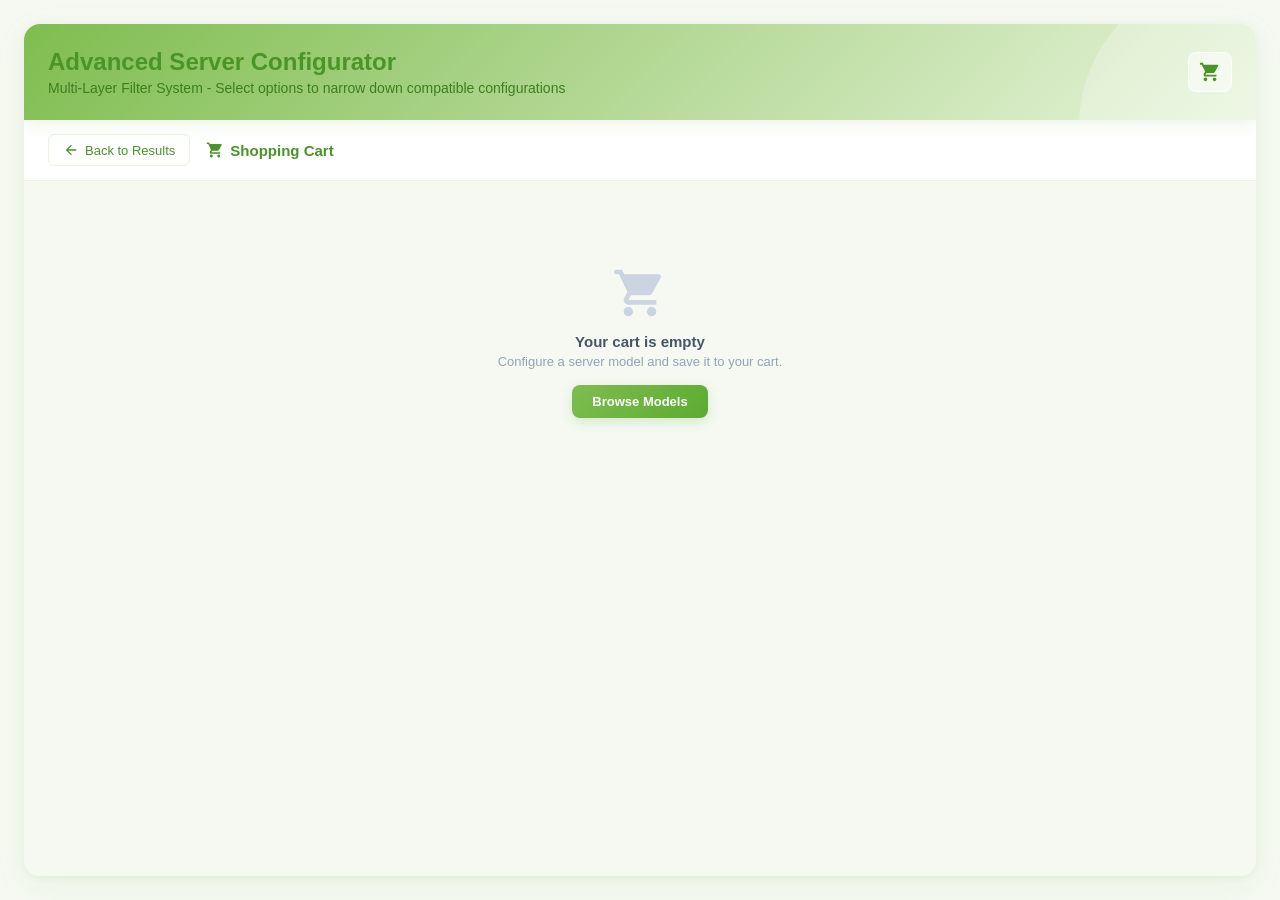
==== commit 682a8252: "Add Node concept, CSV-based data loading, and configure page redesign - Remove Data.xlsx dependency;" ====
--- a/cart.html
+++ b/cart.html
@@ -3,9 +3,10 @@
 <head>
     <meta charset="UTF-8">
     <title>Server Configurator - Shopping Cart</title>
-    <link rel="stylesheet" href="styles.css?v=3">
-    <script src="https://cdn.sheetjs.com/xlsx-0.20.3/package/dist/xlsx.full.min.js"></script>
-    <script src="app.js?v=3"></script>
+    <link rel="stylesheet" href="styles.css?v=4">
+    <script src="validator.js"></script>
+    <script src="dataLoader.js"></script>
+    <script src="app.js?v=4"></script>
 </head>
 <body>
     <div class="configurator-wrapper">
@@ -81,20 +82,20 @@
     cartItems.forEach((item, i) => {
         const product = products.find(p => p.id === item.productId);
         if (!product) return;
-        const gpuText = product.gpus > 0 ? product.gpus + '\u00d7 ' + getLabel(lm, 'gpuType', product.gpuType) : 'No GPU';
+        const gpuText = product.gpus > 0 ? product.gpus + '\u00d7 ' + product.gpuType.map(g => getLabel(lm,'gpuType',g)).join('/') : 'No GPU';
         const statusCls = item.status === 'confirmed' ? 'badge-confirmed' : 'badge-draft';
         const statusTxt = item.status === 'confirmed' ? 'Confirmed' : 'Draft';
 
+        // Support both single-node (item.config) and multinode (item.config array) format
+        const configs = Array.isArray(item.config) ? item.config : [item.config];
         let configRows = '';
-        configSectionDefs.forEach(def => {
-            const val = item.config[def.key];
-            let displayText;
-            if (def.key === 'dimm' && product.dimmSlots === 0) {
-                displayText = 'Integrated';
-            } else {
-                displayText = resolveConfigSummary(def.key, val);
-            }
-            configRows += `<tr><td class="cart-cfg-label">${def.name}</td><td>${displayText}</td></tr>`;
+        configs.forEach((cfg, ni) => {
+            if (configs.length > 1) configRows += `<tr><td colspan="2" style="font-weight:700;color:var(--dark-green);padding-top:6px;">Node ${String.fromCharCode(65+ni)} (×${item.nodeQty ? item.nodeQty[ni] : 1})</td></tr>`;
+            configSectionDefs.forEach(def => {
+                const val = cfg ? cfg[def.key] : null;
+                if (!val || (typeof val === 'object' && !Object.keys(val).length)) return;
+                configRows += `<tr><td class="cart-cfg-label">${def.name}</td><td>${resolveConfigSummary(def.key, val)}</td></tr>`;
+            });
         });
 
         html += `<div class="cart-item">
@@ -111,7 +112,7 @@
             </div>
             <div class="cart-item-badges">
                 <span class="result-badge platform">${getLabel(lm, 'platform', product.platform)}</span>
-                <span class="result-badge vendor">${getLabel(lm, 'vendor', product.vendor)}</span>
+                <span class="result-badge vendor">${getLabel(lm, 'cpuVendor', product.cpuVendor)}</span>
                 <span class="result-badge form-factor">${getLabel(lm, 'formFactor', product.formFactor)}</span>
                 <span class="result-badge cooling">${getLabel(lm, 'cooling', product.cooling)}</span>
                 <span style="font-size:11px;color:#64748b;">${gpuText}</span>
--- a/styles.css
+++ b/styles.css
@@ -917,3 +917,338 @@
     .filter-panel { width: 100%; min-width: auto; border-right: none; border-bottom: 1px solid var(--pale-green); max-height: none; }
     .results-panel { max-height: none; }
 }
+
+/* ============================================
+   NEW: Collapsed Section UI with "+" button
+   ============================================ */
+.config-section {
+    background: #fff;
+    border: 1px solid var(--pale-green);
+    border-radius: 8px;
+    margin-bottom: 8px;
+    overflow: visible;
+}
+
+.config-section-header {
+    display: flex;
+    align-items: center;
+    padding: 12px 16px;
+    gap: 10px;
+    cursor: default;
+    user-select: none;
+}
+
+.section-title-group {
+    display: flex;
+    align-items: center;
+    gap: 8px;
+    min-width: 200px;
+    flex-shrink: 0;
+}
+
+.section-name {
+    font-size: 15px;
+    font-weight: 600;
+    color: var(--dark-green);
+    white-space: nowrap;
+}
+
+.section-type-badge {
+    display: inline-block;
+    padding: 1px 7px;
+    border-radius: 8px;
+    font-size: 10px;
+    font-weight: 600;
+    white-space: nowrap;
+}
+.cfg-single   { background: var(--pale-green); color: var(--accent-green); }
+.cfg-multi    { background: #dbeafe; color: #1e40af; }
+.cfg-optional { background: #f3e8ff; color: #7c3aed; }
+
+.section-summary {
+    flex: 1;
+    font-size: 13px;
+    color: #64748b;
+    overflow: hidden;
+    text-overflow: ellipsis;
+    white-space: nowrap;
+    text-align: center;
+    padding: 0 8px;
+}
+
+.section-plus-btn {
+    display: flex;
+    align-items: center;
+    justify-content: center;
+    width: 32px;
+    height: 32px;
+    border-radius: 50%;
+    border: 2px solid var(--pale-green);
+    background: #fff;
+    cursor: pointer;
+    color: var(--dark-green);
+    flex-shrink: 0;
+    transition: all 0.15s ease;
+}
+.section-plus-btn:hover { background: var(--pale-green); border-color: var(--light-green); }
+.section-plus-btn.panel-open { background: var(--light-green); border-color: var(--dark-green); color: #fff; }
+.section-plus-btn.panel-open svg { transform: rotate(45deg); }
+
+.config-section-panel {
+    border-top: 1px solid var(--pale-green);
+    background: var(--lighter-bg);
+    border-radius: 0 0 8px 8px;
+    max-height: 380px;
+    overflow-y: auto;
+}
+
+/* Option list inside panel */
+.option-list { padding: 4px 0; }
+
+.config-option {
+    display: flex;
+    align-items: flex-start;
+    gap: 10px;
+    padding: 10px 16px;
+    cursor: pointer;
+    border-bottom: 1px solid var(--pale-green);
+    transition: background 0.1s ease;
+}
+.config-option:last-child { border-bottom: none; }
+.config-option:hover { background: var(--pale-green); }
+.config-option.selected { background: #e6f4d7; }
+.config-option input[type="checkbox"],
+.config-option input[type="radio"] { display: none; }
+
+.check-dot {
+    width: 18px;
+    height: 18px;
+    border: 2px solid var(--pale-green);
+    border-radius: 3px;
+    flex-shrink: 0;
+    margin-top: 2px;
+    display: flex;
+    align-items: center;
+    justify-content: center;
+    box-sizing: border-box;
+    transition: all 0.15s ease;
+}
+.config-option.selected .check-dot { background: var(--light-green); border-color: var(--light-green); }
+
+.option-text { flex: 1; min-width: 0; }
+.option-name { font-size: 14px; font-weight: 600; color: var(--dark-green); }
+.option-desc { font-size: 12px; color: #64748b; margin-top: 1px; }
+
+.option-qty-ctrl {
+    display: flex;
+    align-items: center;
+    gap: 6px;
+    margin-left: auto;
+    flex-shrink: 0;
+}
+.option-qty-ctrl button {
+    width: 22px; height: 22px;
+    border: 1px solid var(--pale-green);
+    border-radius: 4px;
+    background: #fff;
+    cursor: pointer;
+    font-size: 14px;
+    line-height: 1;
+    color: var(--dark-green);
+    display: flex; align-items: center; justify-content: center;
+}
+.option-qty-ctrl button:hover { background: var(--pale-green); }
+.option-qty-ctrl span { font-size: 13px; font-weight: 600; color: var(--dark-green); min-width: 20px; text-align: center; }
+
+.option-qty-fixed { font-size: 12px; color: #94a3b8; margin-left: auto; flex-shrink: 0; padding-left: 8px; }
+.panel-empty { padding: 16px; font-size: 13px; color: #94a3b8; text-align: center; }
+
+/* ============================================
+   NEW: Node concept UI
+   ============================================ */
+.node-config-header {
+    display: flex;
+    align-items: center;
+    gap: 8px;
+    font-size: 14px;
+    font-weight: 600;
+    color: var(--dark-green);
+    background: var(--pale-green);
+    padding: 10px 16px;
+    border-radius: 8px;
+    margin-bottom: 12px;
+}
+
+.node-qty-row {
+    display: flex;
+    gap: 16px;
+    flex-wrap: wrap;
+    padding: 12px 16px;
+    background: var(--lighter-bg);
+    border: 1px solid var(--pale-green);
+    border-radius: 8px;
+    margin-bottom: 16px;
+}
+
+.node-qty-item {
+    display: flex;
+    align-items: center;
+    gap: 8px;
+}
+
+.node-qty-label {
+    font-size: 13px;
+    font-weight: 600;
+    color: var(--dark-green);
+    min-width: 60px;
+}
+
+.node-qty-ctrl {
+    display: flex;
+    align-items: center;
+    gap: 4px;
+}
+.node-qty-ctrl button {
+    width: 26px; height: 26px;
+    border: 1px solid var(--pale-green);
+    border-radius: 4px;
+    background: #fff;
+    cursor: pointer;
+    font-size: 16px;
+    color: var(--dark-green);
+    display: flex; align-items: center; justify-content: center;
+}
+.node-qty-ctrl button:hover { background: var(--pale-green); }
+.node-qty-ctrl input[type="number"] {
+    width: 52px;
+    text-align: center;
+    border: 1px solid var(--pale-green);
+    border-radius: 4px;
+    padding: 4px;
+    font-size: 14px;
+    font-weight: 600;
+    color: var(--dark-green);
+}
+
+.node-qty-unit { font-size: 12px; color: #64748b; }
+
+.node-section-header {
+    display: flex;
+    align-items: center;
+    justify-content: space-between;
+    background: linear-gradient(90deg, var(--pale-green) 0%, #fff 100%);
+    border-left: 4px solid var(--light-green);
+    padding: 8px 14px;
+    border-radius: 0 6px 6px 0;
+    margin-bottom: 8px;
+    margin-top: 16px;
+}
+
+.node-label {
+    font-size: 14px;
+    font-weight: 700;
+    color: var(--dark-green);
+    text-transform: uppercase;
+    letter-spacing: 0.05em;
+}
+
+.node-slot-info {
+    font-size: 11px;
+    color: #64748b;
+}
+
+/* ============================================
+   NEW: RAID / Transceiver dependency UI
+   ============================================ */
+.dep-panel { padding: 12px 16px; }
+
+.dep-hint {
+    display: flex;
+    align-items: center;
+    gap: 8px;
+    font-size: 13px;
+    color: #b45309;
+    background: #fef3c7;
+    padding: 10px 14px;
+    border-radius: 6px;
+    border: 1px solid #fcd34d;
+}
+
+.raid-steps, .trans-steps { display: flex; flex-direction: column; gap: 12px; }
+
+.raid-step, .trans-step {
+    background: #fff;
+    border: 1px solid var(--pale-green);
+    border-radius: 6px;
+    padding: 10px 12px;
+}
+
+.raid-step-label {
+    font-size: 12px;
+    font-weight: 600;
+    color: var(--dark-green);
+    margin-bottom: 8px;
+    text-transform: uppercase;
+    letter-spacing: 0.03em;
+}
+
+.raid-select {
+    width: 100%;
+    padding: 7px 10px;
+    border: 1px solid var(--pale-green);
+    border-radius: 5px;
+    font-size: 13px;
+    color: var(--dark-green);
+    background: #fff;
+}
+.raid-select:focus { outline: none; border-color: var(--light-green); }
+
+.raid-level-btns { display: flex; gap: 8px; flex-wrap: wrap; }
+.raid-level-btn {
+    padding: 5px 14px;
+    border: 1px solid var(--pale-green);
+    border-radius: 5px;
+    background: #fff;
+    font-size: 13px;
+    font-weight: 500;
+    color: var(--dark-green);
+    cursor: pointer;
+    transition: all 0.15s ease;
+}
+.raid-level-btn:hover { background: var(--pale-green); }
+.raid-level-btn.active { background: var(--light-green); border-color: var(--dark-green); color: #fff; }
+
+.raid-capacity {
+    font-size: 16px;
+    font-weight: 700;
+    color: var(--dark-green);
+    background: var(--pale-green);
+    padding: 8px 14px;
+    border-radius: 6px;
+    text-align: center;
+}
+
+/* ============================================
+   NEW: Conflict warnings panel
+   ============================================ */
+.conflict-warnings-section {
+    background: #fef3c7;
+    border: 1px solid #fcd34d;
+    border-radius: 8px;
+    padding: 12px 16px;
+    margin-top: 12px;
+}
+.conflict-title {
+    font-size: 13px;
+    font-weight: 700;
+    color: #b45309;
+    margin-bottom: 8px;
+}
+.conflict-item {
+    font-size: 12px;
+    color: #78350f;
+    padding: 4px 0;
+    padding-left: 12px;
+    border-left: 2px solid #fcd34d;
+    margin-bottom: 4px;
+}
